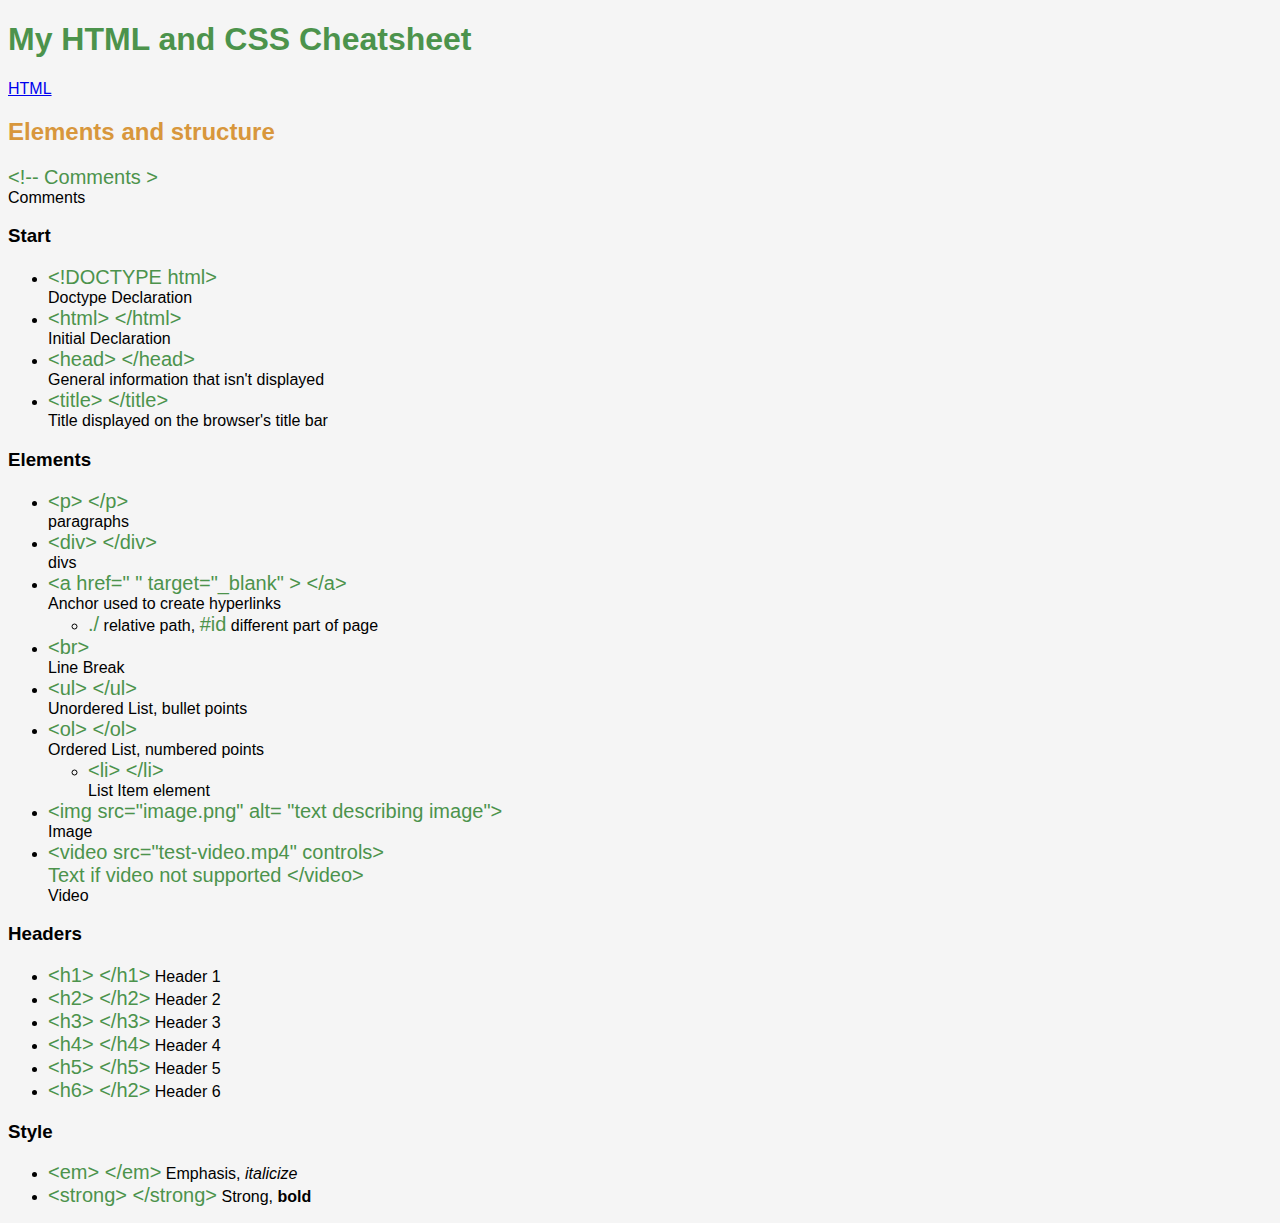
==== Web-Development/projects/CheatSheet/htmlCheatSheet.html @ b9918725 "html cheatsheet first topic created" ====
<!DOCTYPE HTML>
<html>
    <head>
        <link rel="stylesheet" href="https://stackpath.bootstrapcdn.com/bootstrap/4.5.0/css/bootstrap.min.css" integrity="sha384-9aIt2nRpC12Uk9gS9baDl411NQApFmC26EwAOH8WgZl5MYYxFfc+NcPb1dKGj7Sk" crossorigin="anonymous">
        <link rel="stylesheet" href="./styles.css" type="text/css">
        <title>My HTML and CSS Cheatsheet</title>
    </head>
    <body>
        <h1 >My HTML and CSS Cheatsheet</h1>
        <nav>
            <a href="./htmlCheat">HTML</a>
        </nav>

        <div id="Lesson1">
            <h2>Elements and structure</h2>
            <p><span class="tag">&lt;!-- Comments &gt; </span> <br> Comments</p>
            <h3>Start</h3>
            <ul>
                <li><span class="tag">&lt;!DOCTYPE html&gt;</span> <br> Doctype Declaration</li>
                <li><span class="tag">&lt;html&gt; &lt;/html&gt;</span> <br> Initial Declaration</li>
                <li><span class="tag">&lt;head&gt; &lt;/head&gt;</span> <br> General information that isn't displayed</li>
                <li><span class="tag">&lt;title&gt; &lt;/title&gt;</span> <br> Title displayed on the browser's title bar</li>
            </ul>
            <h3>Elements</h3>
            <ul>
                <li><span class="tag">&lt;p&gt; &lt;/p&gt;</span> <br>paragraphs</li>
                <li><span class="tag">&lt;div&gt; &lt;/div&gt;</span> <br>divs</li>
                <li><span class="tag">&lt;a href=" " target="_blank" &gt; &lt;/a&gt;</span> <br> Anchor used to create hyperlinks</li>
                <ul>
                    <li><span class="tag">./</span> relative path, <span class="tag">#id</span> different part of page</li> 
                </ul>
                <li><span class="tag">&lt;br&gt;</span> <br> Line Break</li>
                <li><span class="tag">&lt;ul&gt; &lt;/ul&gt;</span> <br> Unordered List, bullet points</li>
                <li><span class="tag">&lt;ol&gt; &lt;/ol&gt;</span> <br>Ordered List, numbered points</li>
                <ul>
                    <li><span class="tag">&lt;li&gt; &lt;/li&gt;</span> <br> List Item element</li>
                </ul>
                <li><span class="tag">&lt;img src="image.png" alt= "text describing image"&gt;</span> <br> Image</li>
                <li><span class="tag">&lt;video src="test-video.mp4" controls&gt; <br>Text if video not supported &lt;/video&gt;</span> <br> Video</li>
                
            </ul>
            <h3>Headers</h3>
            <ul>
                <li><span class="tag">&lt;h1&gt; &lt;/h1&gt;</span> Header 1</li>
                <li><span class="tag">&lt;h2&gt; &lt;/h2&gt;</span> Header 2</li>
                <li><span class="tag">&lt;h3&gt; &lt;/h3&gt;</span> Header 3</li>
                <li><span class="tag">&lt;h4&gt; &lt;/h4&gt;</span> Header 4</li>
                <li><span class="tag">&lt;h5&gt; &lt;/h5&gt;</span> Header 5</li>
                <li><span class="tag">&lt;h6&gt; &lt;/h2&gt;</span> Header 6</li>
            </ul>
            <h3>Style</h3>
            <ul>
                <li><span class="tag">&lt;em&gt; &lt;/em&gt;</span> Emphasis, <em>italicize</em></li>
                <li><span class="tag">&lt;strong&gt; &lt;/strong&gt;</span> Strong, <strong>bold</strong></li>
            </ul>
        </div>
    </body>
</html>
---- Web-Development/projects/CheatSheet/styles.css ----
li, p {
    color: black;
}

h1, .tag {
    color: #4c934c;
}

.tag {
    font-size: 20px;
    text-emphasis: bold;
}

h2 {
    color:#d8973c;
}

html{
    background-color: whitesmoke;
}

body {
    font-family: Quicksand, sans-serif;
}

@import url('https://fonts.googleapis.com/css2?family=Quicksand:wght@400;700&display=swap');
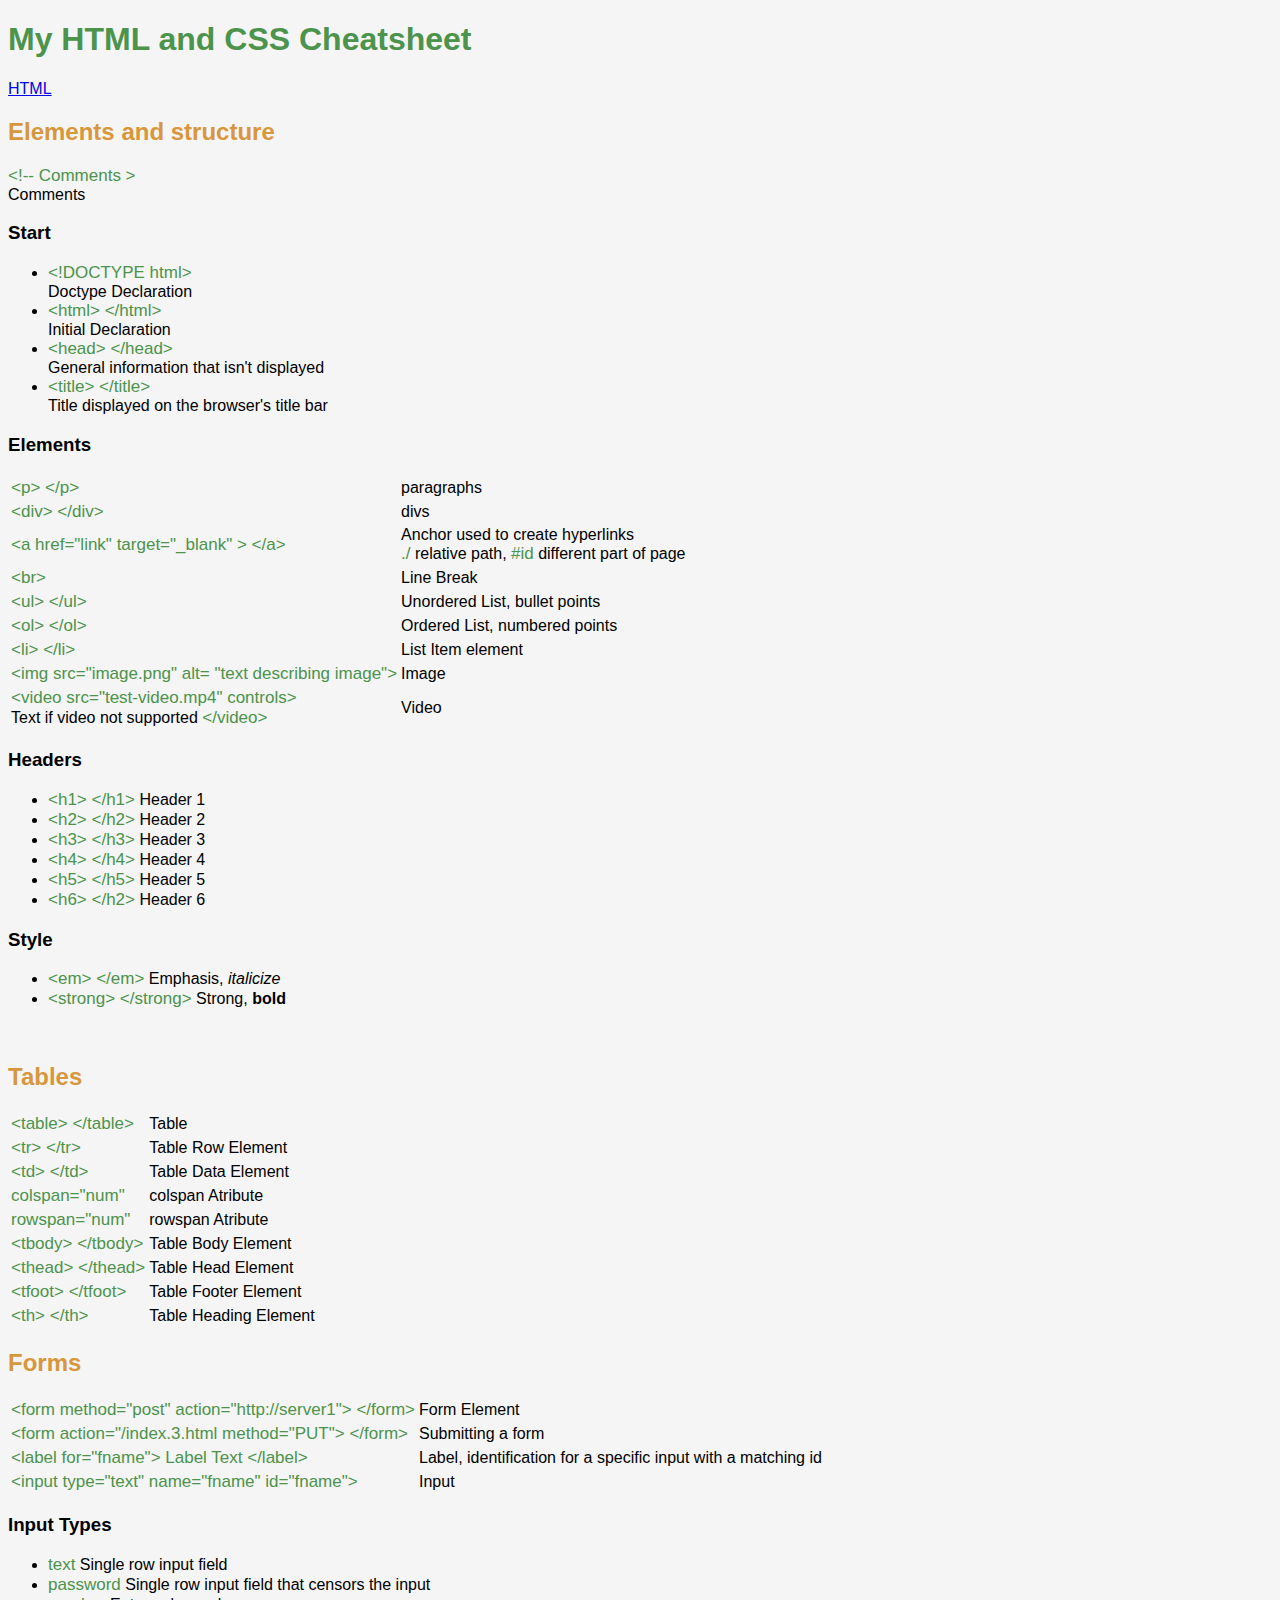
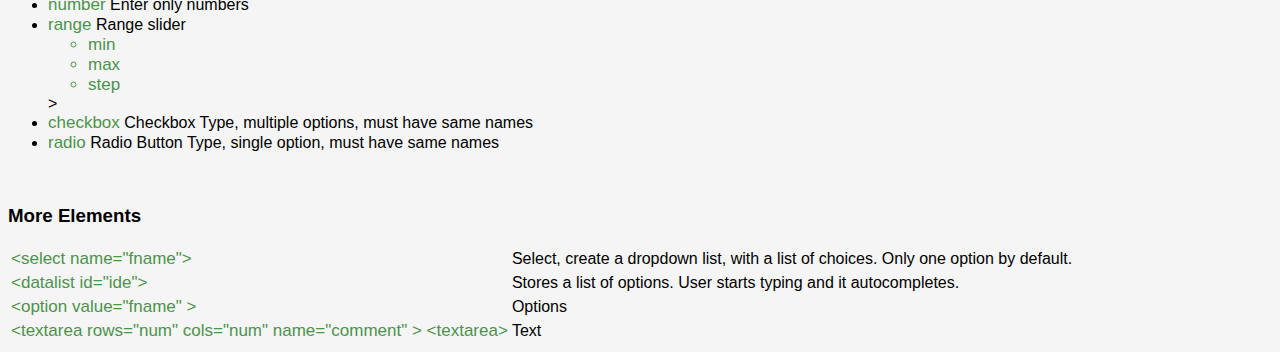
==== commit f884e7ec: "Added more info to HTML cheatsheet" ====
--- a/Web-Development/projects/CheatSheet/htmlCheatSheet.html
+++ b/Web-Development/projects/CheatSheet/htmlCheatSheet.html
@@ -22,23 +22,49 @@
                 <li><span class="tag">&lt;title&gt; &lt;/title&gt;</span> <br> Title displayed on the browser's title bar</li>
             </ul>
             <h3>Elements</h3>
-            <ul>
-                <li><span class="tag">&lt;p&gt; &lt;/p&gt;</span> <br>paragraphs</li>
-                <li><span class="tag">&lt;div&gt; &lt;/div&gt;</span> <br>divs</li>
-                <li><span class="tag">&lt;a href=" " target="_blank" &gt; &lt;/a&gt;</span> <br> Anchor used to create hyperlinks</li>
-                <ul>
-                    <li><span class="tag">./</span> relative path, <span class="tag">#id</span> different part of page</li> 
-                </ul>
-                <li><span class="tag">&lt;br&gt;</span> <br> Line Break</li>
-                <li><span class="tag">&lt;ul&gt; &lt;/ul&gt;</span> <br> Unordered List, bullet points</li>
-                <li><span class="tag">&lt;ol&gt; &lt;/ol&gt;</span> <br>Ordered List, numbered points</li>
-                <ul>
-                    <li><span class="tag">&lt;li&gt; &lt;/li&gt;</span> <br> List Item element</li>
-                </ul>
-                <li><span class="tag">&lt;img src="image.png" alt= "text describing image"&gt;</span> <br> Image</li>
-                <li><span class="tag">&lt;video src="test-video.mp4" controls&gt; <br>Text if video not supported &lt;/video&gt;</span> <br> Video</li>
-                
-            </ul>
+            <table>
+                <tbody>
+                    <tr>
+                        <td><span class="tag">&lt;p&gt; &lt;/p&gt;</span></td>
+                        <td>paragraphs</td>
+                    </tr>
+                    <tr>
+                        <td><span class="tag">&lt;div&gt; &lt;/div&gt;</span></td>
+                        <td>divs</td>
+                    </tr>
+                    <tr>
+                        <td><span class="tag">&lt;a href="link" target="_blank" &gt; &lt;/a&gt;</span></td>
+                        <td>Anchor used to create hyperlinks
+                            <br>
+                            <span class="tag">./</span> relative path, <span class="tag">#id</span> different part of page
+                        </td>
+                    </tr>
+                    <tr>
+                        <td><span class="tag">&lt;br&gt;</span></td>
+                        <td>Line Break</td>
+                    </tr>
+                    <tr>
+                        <td><span class="tag">&lt;ul&gt; &lt;/ul&gt;</span></td>
+                        <td>Unordered List, bullet points</td>
+                    </tr>
+                    <tr>
+                        <td><span class="tag">&lt;ol&gt; &lt;/ol&gt;</span></td>
+                        <td>Ordered List, numbered points</td>
+                    </tr>
+                    <tr>
+                        <td><span class="tag">&lt;li&gt; &lt;/li&gt;</span></td>
+                        <td>List Item element</td>
+                    </tr>
+                    <tr>
+                        <td><span class="tag">&lt;img src="image.png" alt= "text describing image"&gt;</span></td>
+                        <td>Image</td>
+                    </tr>
+                    <tr>
+                        <td><span class="tag">&lt;video src="test-video.mp4" controls&gt;</span><br></span>Text if video not supported <span class="tag">&lt;/video&gt;</span> </td>
+                        <td>Video</td>
+                    </tr>
+                </tbody>
+            </table>
             <h3>Headers</h3>
             <ul>
                 <li><span class="tag">&lt;h1&gt; &lt;/h1&gt;</span> Header 1</li>
@@ -54,6 +80,109 @@
                 <li><span class="tag">&lt;strong&gt; &lt;/strong&gt;</span> Strong, <strong>bold</strong></li>
             </ul>
         </div>
+        <br>
+        <div id="Lesson2">
+            <h2>Tables</h2>
+            <table>
+                <tbody>
+                    <tr>
+                        <td class="tag">&lt;table&gt; &lt;/table&gt;</td>
+                        <td>Table</td></td>
+                    </tr>
+                    <tr>
+                        <td class="tag">&lt;tr&gt; &lt;/tr&gt;</td>
+                        <td>Table Row Element</td>
+                    </tr>
+                    <tr>
+                        <td class="tag">&lt;td&gt; &lt;/td&gt;</td>
+                        <td>Table Data Element</td>
+                    </tr>
+                    <tr>
+                        <td class="tag">colspan="num"</td>
+                        <td>colspan Atribute</td>
+                    </tr>
+                    <tr>
+                        <td class="tag">rowspan="num"</td>
+                        <td>rowspan Atribute</td>
+                    </tr>
+                    <tr>
+                        <td class="tag">&lt;tbody&gt; &lt;/tbody&gt;</td>
+                        <td>Table Body Element</td>
+                    </tr>
+                    <tr>
+                        <td class="tag">&lt;thead&gt; &lt;/thead&gt;</td>
+                        <td>Table Head Element</td>
+                    </tr>
+                    <tr>
+                        <td class="tag">&lt;tfoot&gt; &lt;/tfoot&gt;</td>
+                        <td>Table Footer Element</td>
+                    </tr>
+                    <tr>
+                        <td class="tag">&lt;th&gt; &lt;/th&gt;</td>
+                        <td>Table Heading Element</td>
+                    </tr>
+                </tbody>
+            </table>
+        </div>
+        <div id="Lesson3">
+            <h2>Forms</h2>
+            <table>
+                <tbody>
+                    <tr>
+                        <td class="tag">&lt;form method="post" action="http://server1"&gt; &lt;/form&gt;</td>
+                        <td>Form Element</td>
+                    </tr>
+                    <tr>
+                        <td class="tag">&lt;form action="/index.3.html method="PUT"&gt; &lt;/form&gt;</td>
+                        <td>Submitting a form</td>
+                    </tr>
+                    <tr>
+                        <td class="tag">&lt;label for="fname"&gt; Label Text &lt;/label&gt;</td>
+                        <td>Label, identification for a specific input with a matching id</td>
+                    </tr>
+                    <tr>
+                        <td class="tag">&lt;input type="text" name="fname" id="fname"&gt;</td>
+                        <td>Input</td>
+                    </tr>
+                </tbody>
+            </table>
+            <h3>Input Types</h3>
+            <ul>
+                <li><span class="tag">text</span> Single row input field</li>
+                <li><span class="tag">password</span> Single row input field that censors the input</li>
+                <li><span class="tag">number</span> Enter only numbers</li>
+                <li><span class="tag">range</span> Range slider</li>
+                <ul>
+                    <li class="tag">min</li>
+                    <li class="tag">max</li>
+                    <li class="tag">step</li>
+                </ul>>
+                <li><span class="tag">checkbox</span> Checkbox Type, multiple options, must have same names</li>
+                <li><span class="tag">radio</span> Radio Button Type, single option, must have same names</li>
+            </ul>
+            <br>
+            <h3>More Elements</h3>
+            <table>
+                <tbody>
+                    <tr>
+                        <td class="tag">&lt;select name="fname"&gt;</td>
+                        <td>Select, create a dropdown list, with a list of choices. Only one option by default.</td>
+                    </tr>
+                    <tr>
+                        <td class="tag">&lt;datalist id="ide"&gt;</td>
+                        <td>Stores a list of options. User starts typing and it autocompletes.</td>
+                    </tr>
+                    <tr>
+                        <td class="tag">&lt;option value="fname" &gt;</td>
+                        <td>Options</td>
+                    </tr>
+                    <tr>
+                        <td class="tag">&lt;textarea rows="num" cols="num"  name="comment" &gt; &lt;textarea&gt;</td>
+                        <td>Text</td>
+                    </tr>
+                </tbody>
+            </table>
+        </div>
     </body>
 </html>
 
--- a/Web-Development/projects/CheatSheet/styles.css
+++ b/Web-Development/projects/CheatSheet/styles.css
@@ -7,7 +7,7 @@
 }
 
 .tag {
-    font-size: 20px;
+    font-size: 17px;
     text-emphasis: bold;
 }
 
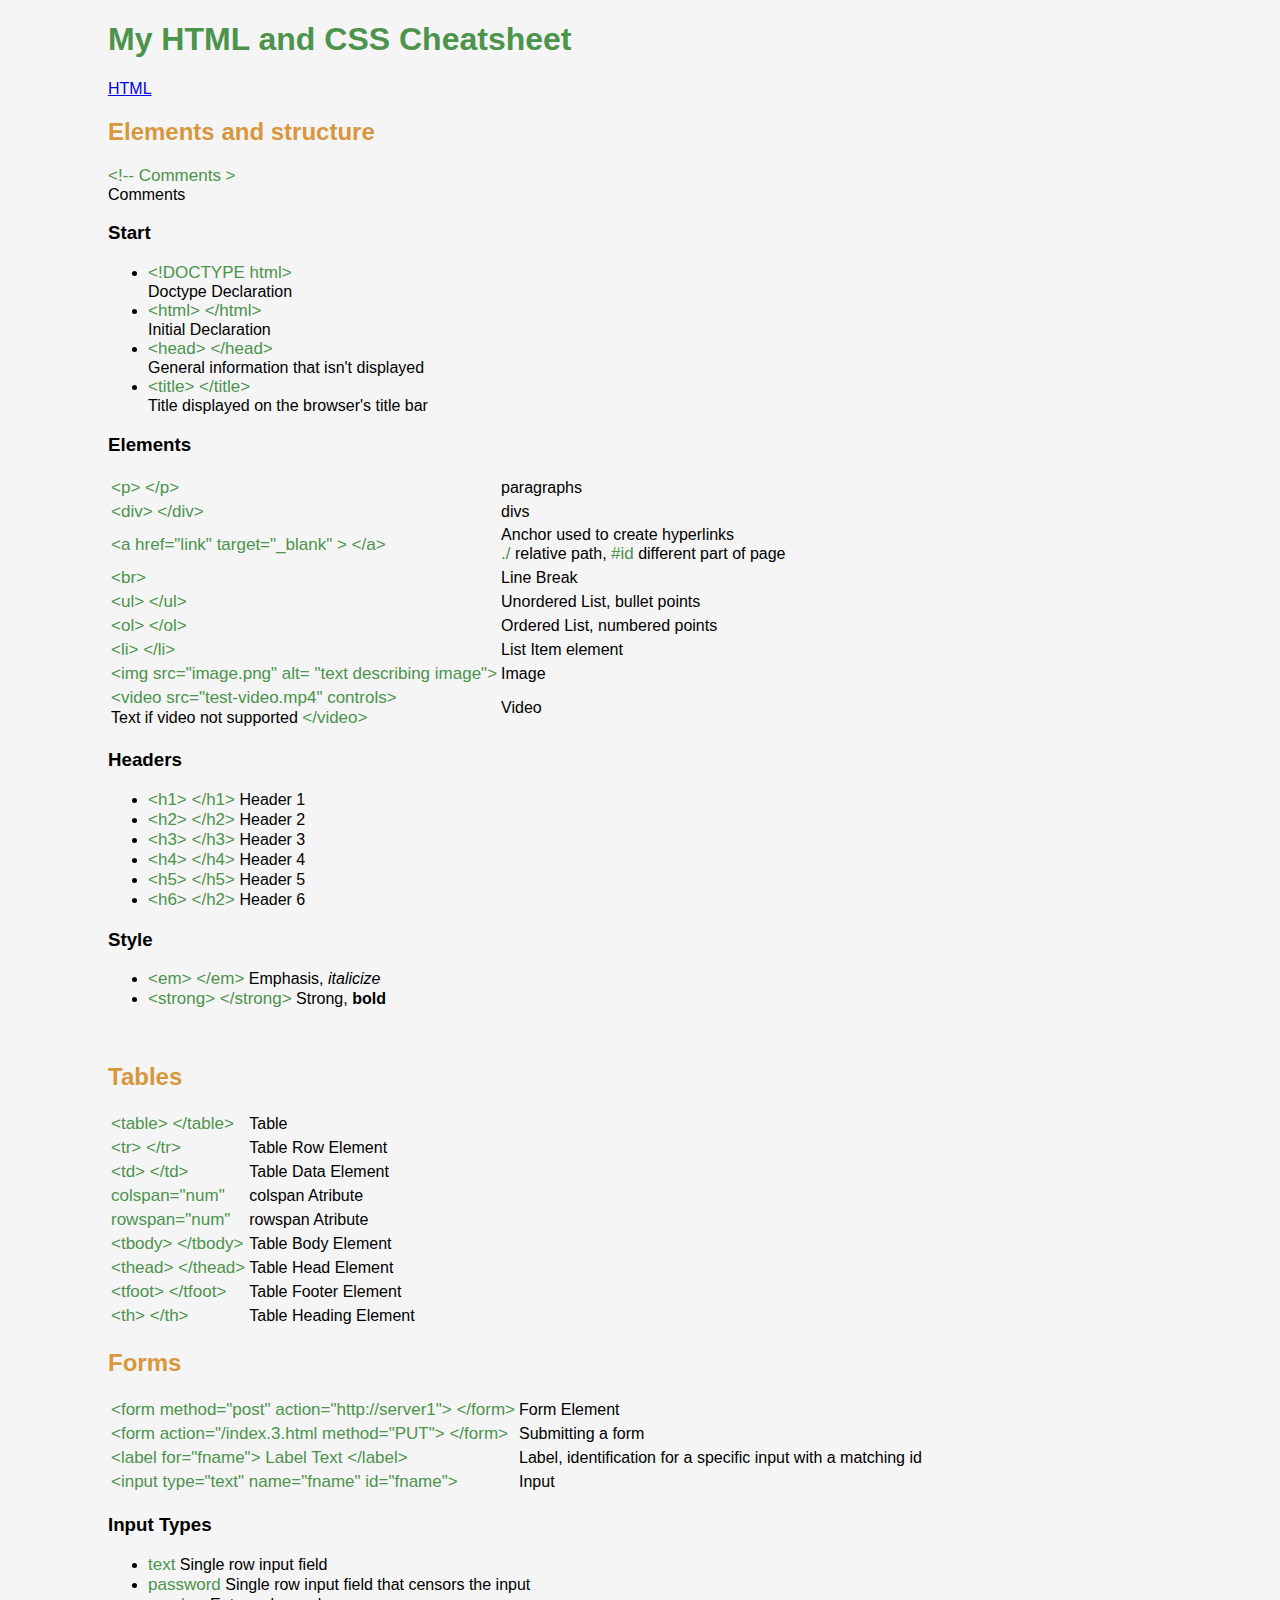
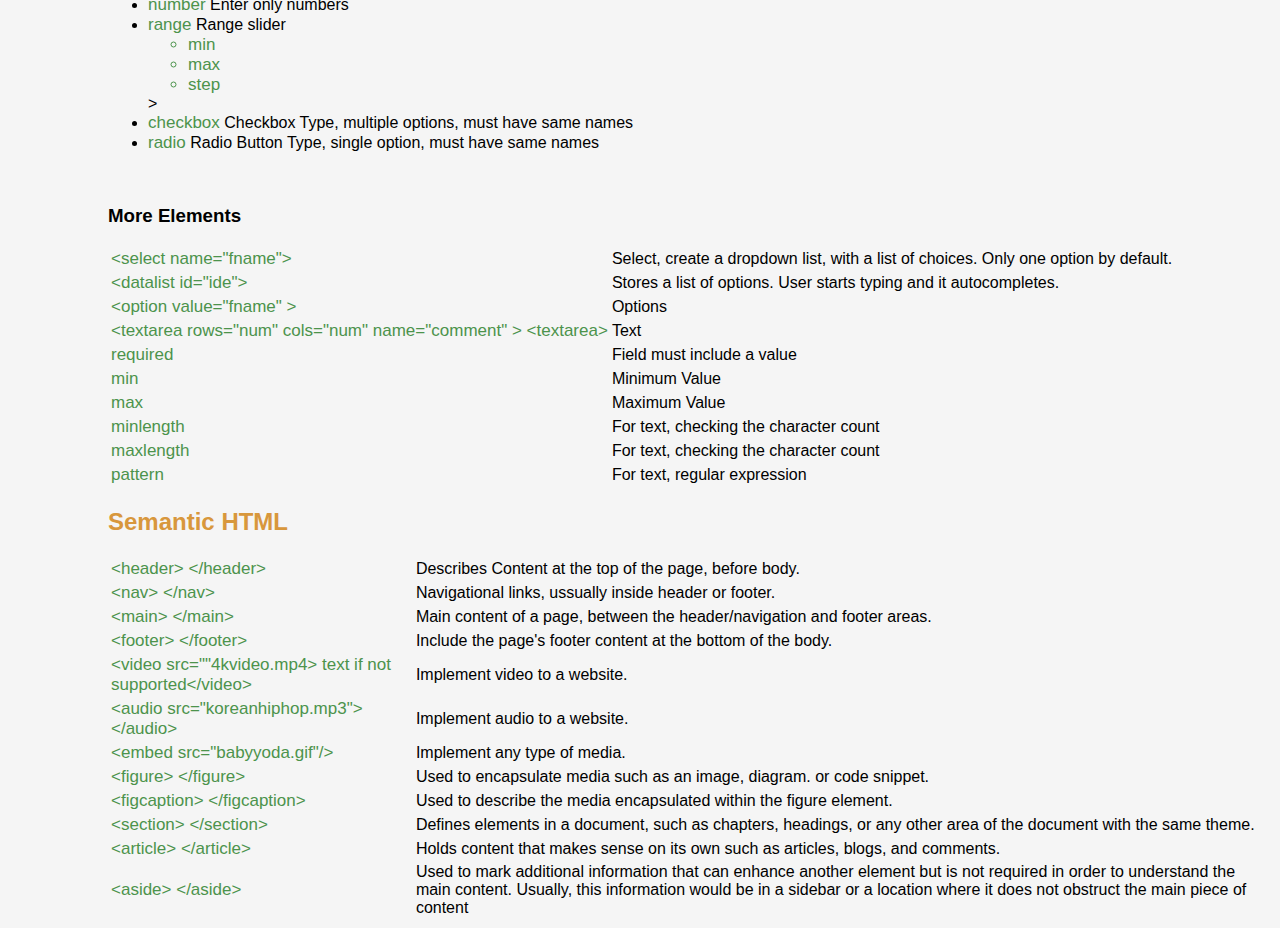
==== commit ebf68967: "FInished HTML cheatsheet info" ====
--- a/Web-Development/projects/CheatSheet/htmlCheatSheet.html
+++ b/Web-Development/projects/CheatSheet/htmlCheatSheet.html
@@ -180,6 +180,85 @@
                         <td class="tag">&lt;textarea rows="num" cols="num"  name="comment" &gt; &lt;textarea&gt;</td>
                         <td>Text</td>
                     </tr>
+                    <tr>
+                        <td class="tag">required</td>
+                        <td>Field must include a value</td>
+                    </tr>
+                    <tr>
+                        <td class="tag">min</td>
+                        <td>Minimum Value</td>
+                    </tr>
+                    <tr>
+                        <td class="tag">max</td>
+                        <td>Maximum Value</td>
+                    </tr>
+                    <tr>
+                        <td class="tag">minlength</td>
+                        <td>For text, checking the character count</td>
+                    </tr>
+                    <tr>
+                        <td class="tag">maxlength</td>
+                        <td>For text, checking the character count</td>
+                    </tr>
+                    <tr>
+                        <td class="tag">pattern</td>
+                        <td>For text, regular expression</td>
+                    </tr>
+                </tbody>
+            </table>
+        </div>
+        <div id="Lesson4">
+            <h2>Semantic HTML</h2>
+            <table>
+                <tbody>
+                    <tr>
+                        <td class="tag">&lt;header&gt; &lt;/header&gt;</td>
+                        <td>Describes Content at the top of the page, before body.</td></td>
+                    </tr>
+                    <tr>
+                        <td class="tag">&lt;nav&gt; &lt;/nav&gt;</td>
+                        <td>Navigational links, ussually inside header or footer.</td>
+                    </tr>
+                    <tr>
+                        <td class="tag">&lt;main&gt; &lt;/main&gt;</td>
+                        <td>Main content of a page, between the header/navigation and footer areas.</td>
+                    </tr>
+                    <tr>
+                        <td class="tag">&lt;footer&gt; &lt;/footer&gt;</td>
+                        <td>Include the page's footer content at the bottom of the body.</td>
+                    </tr>
+                    <tr>
+                        <td class="tag">&lt;video src=""4kvideo.mp4&gt; text if not supported&lt;/video&gt;</td>
+                        <td>Implement video to a website.</td>
+                    </tr>
+                    <tr>
+                        <td class="tag">&lt;audio src="koreanhiphop.mp3"&gt; &lt;/audio&gt;</td>
+                        <td>Implement audio to a website.</td>
+                    </tr>
+                    <tr>
+                        <td class="tag">&lt;embed src="babyyoda.gif"/&gt;</td>
+                        <td>Implement any type of media.</td>
+                    </tr>
+                    <tr>
+                        <td class="tag">&lt;figure&gt; &lt;/figure&gt;</td>
+                        <td>Used to encapsulate media such as an image, diagram. or code snippet.</td>
+                    </tr>
+                    <tr>
+                        <td class="tag">&lt;figcaption&gt; &lt;/figcaption&gt;</td>
+                        <td>Used to describe the media encapsulated within the figure element.</td>
+                    </tr>
+                    <tr>
+                        <td class="tag">&lt;section&gt; &lt;/section&gt;</td>
+                        <td>Defines elements in a document, such as chapters, headings, or any other area of the document with the same theme.</td>
+                    </tr>
+                    <tr>
+                        <td class="tag">&lt;article&gt; &lt;/article&gt;</td>
+                        <td>Holds content that makes sense on its own such as articles, blogs, and comments.</td>
+                    </tr>
+                    <tr>
+                        <td class="tag">&lt;aside&gt; &lt;/aside&gt;</td>
+                        <td>Used to mark additional information that can enhance another element but is not required in order to understand the main content. Usually, this information would be in a sidebar or a location where it does not obstruct the main piece of content</td>
+                    </tr>
                 </tbody>
             </table>
         </div>
--- a/Web-Development/projects/CheatSheet/styles.css
+++ b/Web-Development/projects/CheatSheet/styles.css
@@ -17,6 +17,7 @@
 
 html{
     background-color: whitesmoke;
+    margin-left: 100px;
 }
 
 body {
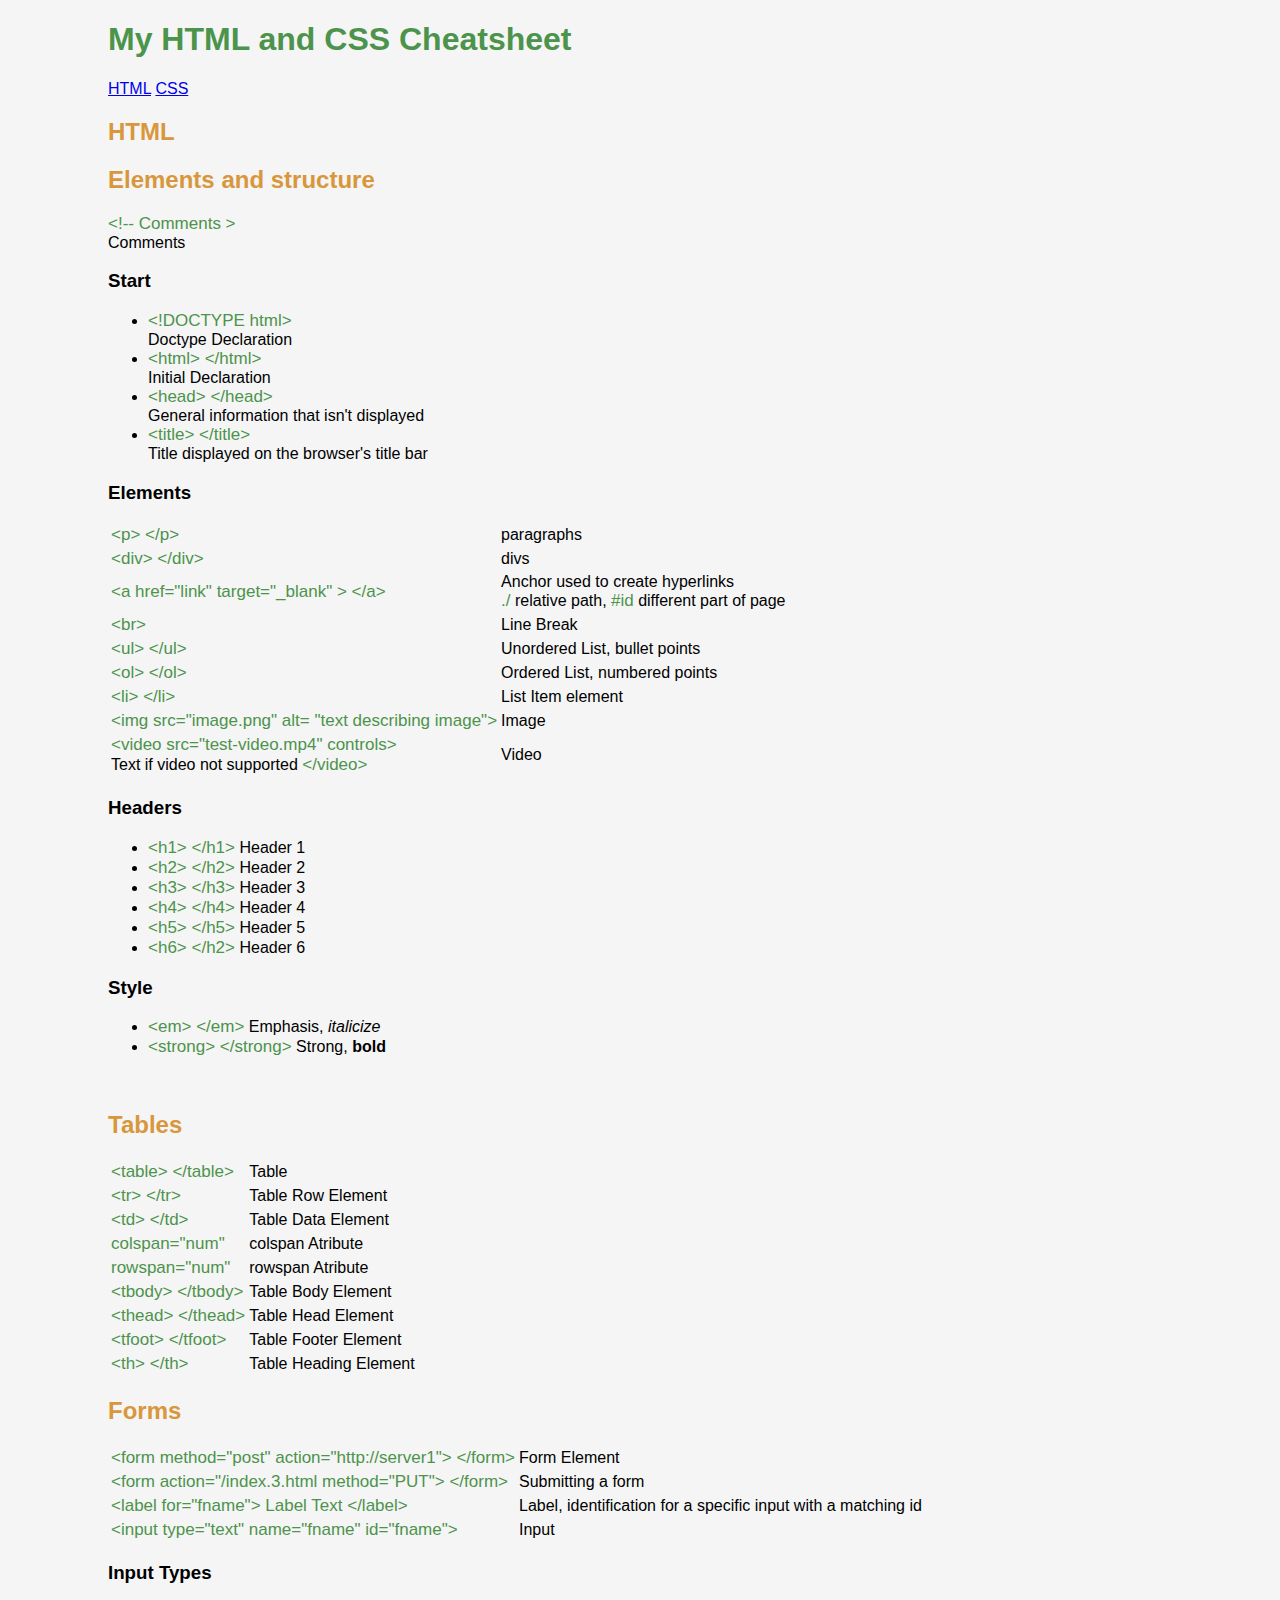
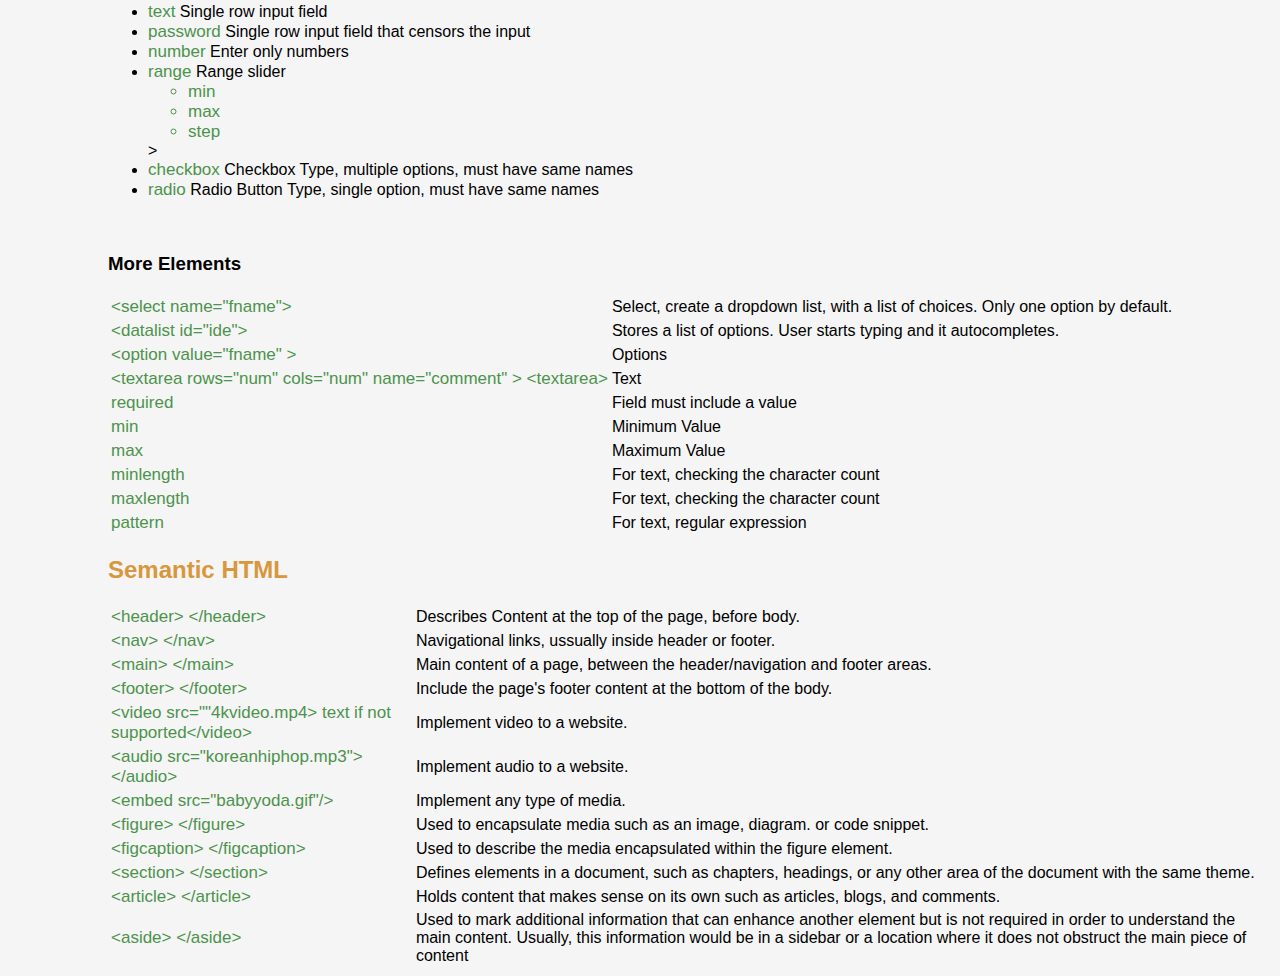
==== commit b0118442: "Fixed Titles" ====
--- a/Web-Development/projects/CheatSheet/htmlCheatSheet.html
+++ b/Web-Development/projects/CheatSheet/htmlCheatSheet.html
@@ -8,9 +8,10 @@
     <body>
         <h1 >My HTML and CSS Cheatsheet</h1>
         <nav>
-            <a href="./htmlCheat">HTML</a>
+            <a href="./htmlCheatSheet">HTML</a>
+            <a href="./cssCheatSheet">CSS</a>
         </nav>
-
+        <h2>HTML</h2>
         <div id="Lesson1">
             <h2>Elements and structure</h2>
             <p><span class="tag">&lt;!-- Comments &gt; </span> <br> Comments</p>
